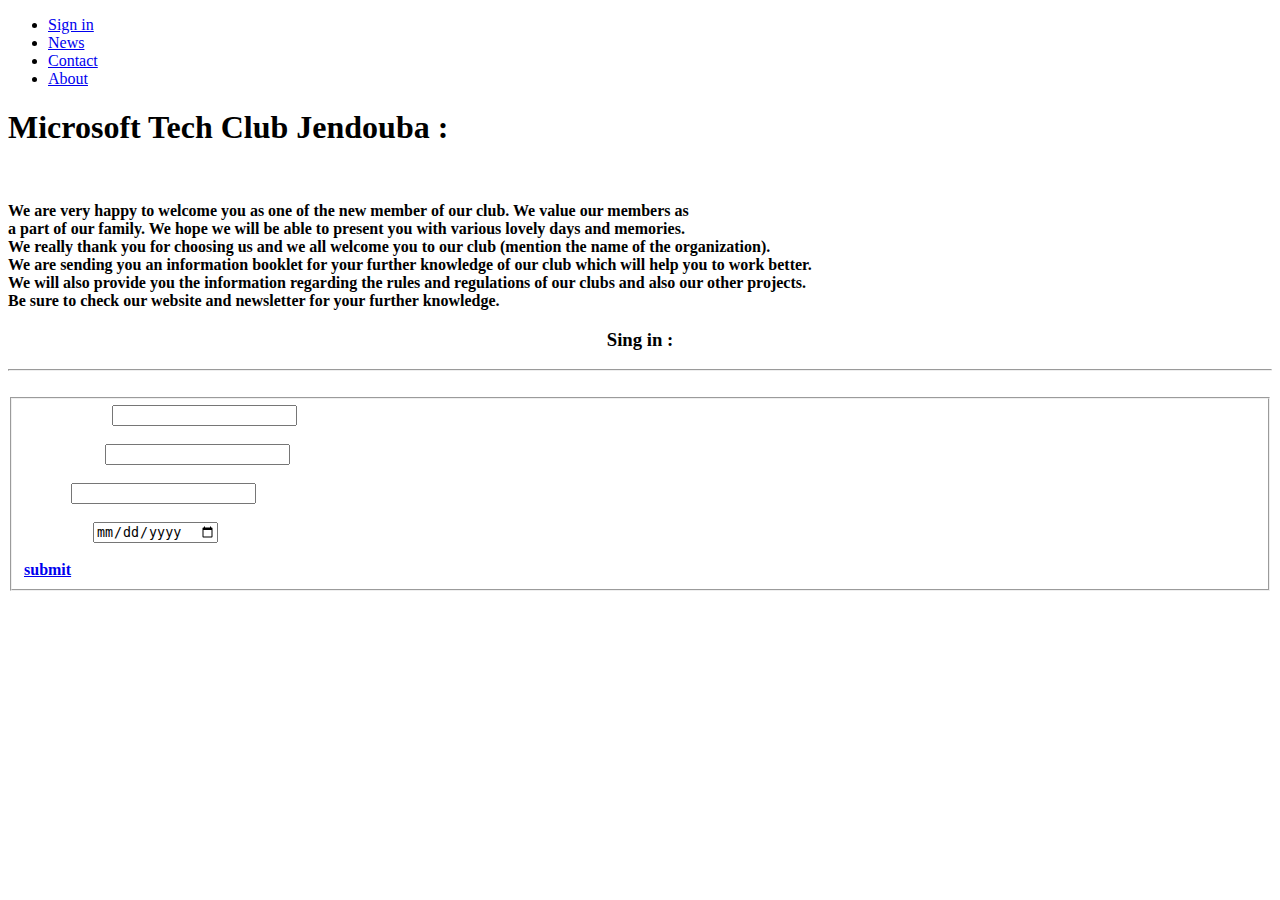
==== index.html @ 713d619c "Update index.html" ====
<!DOCTYPE html>
    <html>
    <head>
      
      <link rel="stylesheet" type="text/css" href="css/bootstrap.css">
      <link rel="stylesheet" type="text/css" href="js/bootstrap.js">
      <link rel="stylesheet" type="text/css" href="Untitled-2.css">
      <meta charset="utf-8" />
      <meta name="description" content="my project my name yassine ">
      <title>fsjejg microsoft tech club </title>
    </head>
                                                            <body>
                                                                                                 <ul>
                             <li><a href="#Sign in ">Sign in</a></li>
                                                                <li><a href="www.google.com">News</a></li>
                                                                <li><a href="www.google.com">Contact</a></li>
                                                                <li><a href="#about">About</a></li>
                                                              </ul>
                                                              
    <div class="container">
        <div class="row" > 
        <div class="col-md-7">
    <h1 class="text"> Microsoft Tech Club Jendouba : </h1> </br>
    <p class="text" ><b>We are very happy to welcome you as one of the new member of our club. We value our members as </br>a part of our family.  We hope we will be able to present you with various lovely days and memories. </br>  We really thank you for choosing us and we all welcome you to our club (mention the name of the organization). </br> We are sending you an information booklet for your further knowledge of our club which will help you to work better.</br> We will also provide you the information regarding the rules and regulations of our clubs and also our other projects.</br> Be sure to check our website and newsletter for your further knowledge.</b>
      
    </p>
    
        </div>
          <div class="col-md-5">
      <div class="row">
        <div class="col-med-4">
          <h3 class="text-left" align="center" ><b> Sing in :</b></h3>
    
        </div>
    
      
    <hr> </br>
    </div> 
    <div class="row " align="center"></div>
    <form color="white">
     
      <fieldset>
       <label for="fname"> <font color="#FFFFFF"><b>First name :</b> </font></label>
       <input type="text" id="fname" name="fname"><br><br>
       <label for="lname"><font color="white"><b>Last name:</b></font></label>
       <input type="text" id="lname" name="lname"><br><br>
       <label for="email"><font color="white"><b>email:   </b></font></label></label>
       <input type="email" id="email" name="email"><br><br>
       <label for="birthday"><font color="white"><b>birthday:</b></font></label></label>
       <input type="date" id="birthday" name="birthday"><br><br>
      <a href="#" class="btn"><b>submit </b></a>
    </fieldset>
     </form>
    
    
    </div>
    </div>
    
    
    
    </body>
    
    </html>
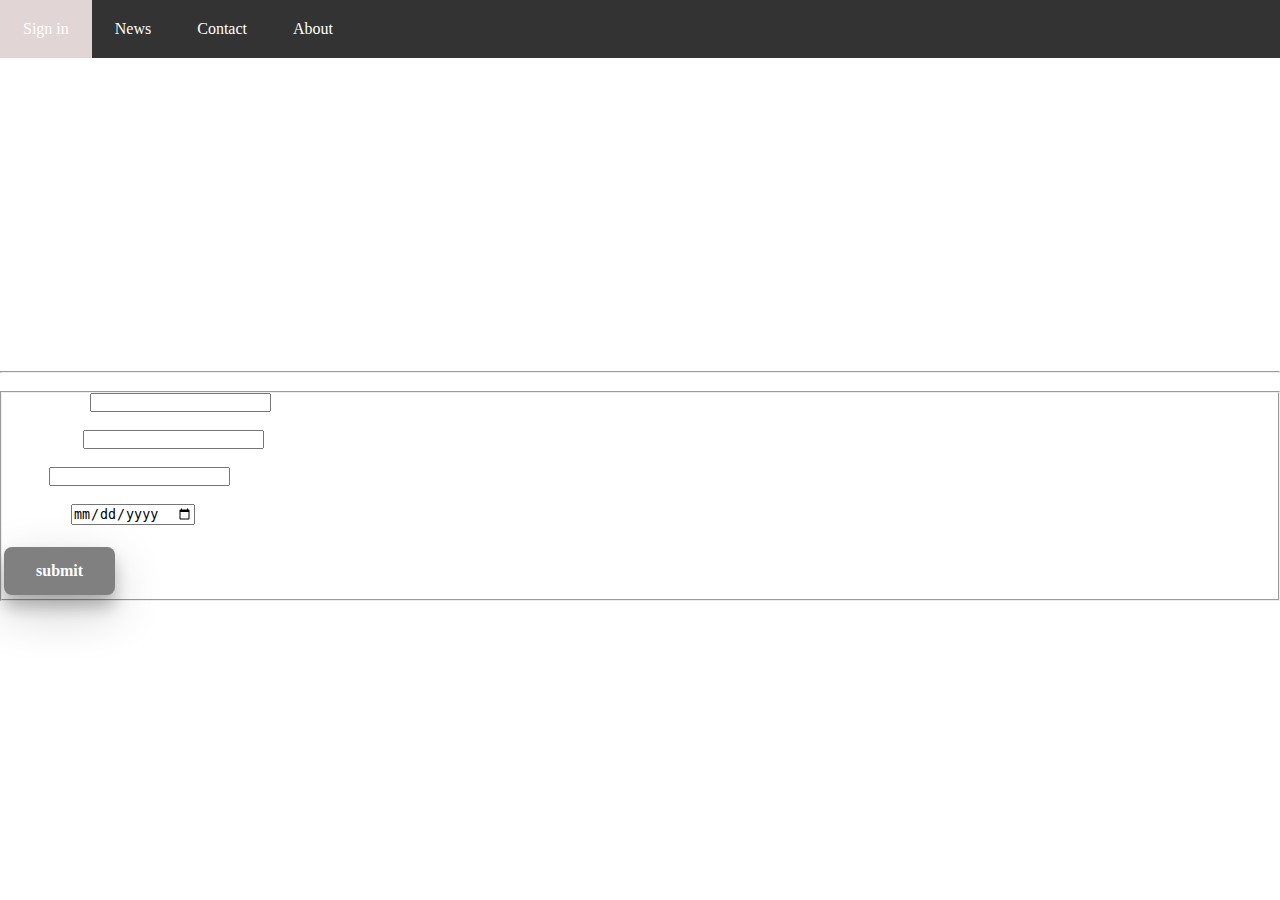
==== commit 9be8f7a1: "Update index.html" ====
--- a/index.html
+++ b/index.html
@@ -5,7 +5,7 @@
       
       <link rel="stylesheet" type="text/css" href="css/bootstrap.css">
       <link rel="stylesheet" type="text/css" href="js/bootstrap.js">
-      <link rel="stylesheet" type="text/css" href="Untitled-2.css">
+      <link rel="stylesheet" type="text/css" href="style.css">
       <meta charset="utf-8" />
       <meta name="description" content="my project my name yassine ">
       <title>fsjejg microsoft tech club </title>
--- a/style.css
+++ b/style.css
@@ -0,0 +1,132 @@
+*{
+    margin: 0px;
+    padding: 0px;
+    
+    
+     }
+     body {
+        background-image: url("yass.jpg");
+    background-size: cover;
+    background-attachment: fixed;
+    font-family : new Times New Roman;
+
+
+    
+    
+     }
+    
+    
+    br {
+     clear: left;
+    }
+     h1{
+    font-size: 40px;
+    color: white;
+    margin-top: 100px;
+    
+     }
+     p{
+        font-size: 17px;
+        color: white;
+        text-shadow: black;
+       
+        
+         }
+    
+         h3{
+             font-size: 25px;
+             color: white;
+         }
+        
+          
+     
+      }
+      font {
+          font-display:1px ;
+    
+      }
+    
+      
+        .label{
+            
+            margin-top: 15px;
+            color : tomato ;
+            font-size: 23px ;
+            
+    align-items: center;
+            
+    
+        }
+        .form{
+            
+    
+            align-content: center;
+            text-align: center;
+            background: transparent;
+            border-radius: 0px;
+            border :0px ;
+            border-bottom: 1px solid white;
+            font-size: 18px;
+            margin-top: 15px;
+            height: 100px;
+           border-radius: 8px;
+           display: inline-block;
+           align-items: center;
+          
+        }
+    
+        .btn {
+            box-shadow: 0 12px 16px 0 rgba(0,0,0,0.24),0 17px 50px 0 rgba(0,0,0,0.19);
+            background-color: gray;
+            border-radius: 8px;
+            border: none;
+            color: white;
+            padding: 15px 32px;
+            text-align: center;
+            text-decoration: none;
+            display: inline-block;
+            font-size: 16px;
+            margin: 4px 2px;
+            cursor: pointer;
+          }
+          
+    ul {
+      list-style-type: none;
+      margin: 0;
+      padding: 0;
+      overflow: hidden;
+      background-color: #333;
+    }
+    
+    li {
+      float: left;
+    }
+    
+    li a {
+      display: block;
+      color: white;
+      text-align: center;
+      padding: 20px 23px;
+      text-decoration: none;
+    }
+    
+    li a:hover:not(.active) {
+      background-color: rgb(226, 213, 213);
+    }
+    
+    .active {
+      background-color: #04AA6D;
+    }  
+    div.form
+    {
+        display: block;
+        text-align: center;
+    }
+    
+   
+    hr {
+        box-sizing: content-box;
+        height: 0;
+        overflow: visible;
+    }
+   
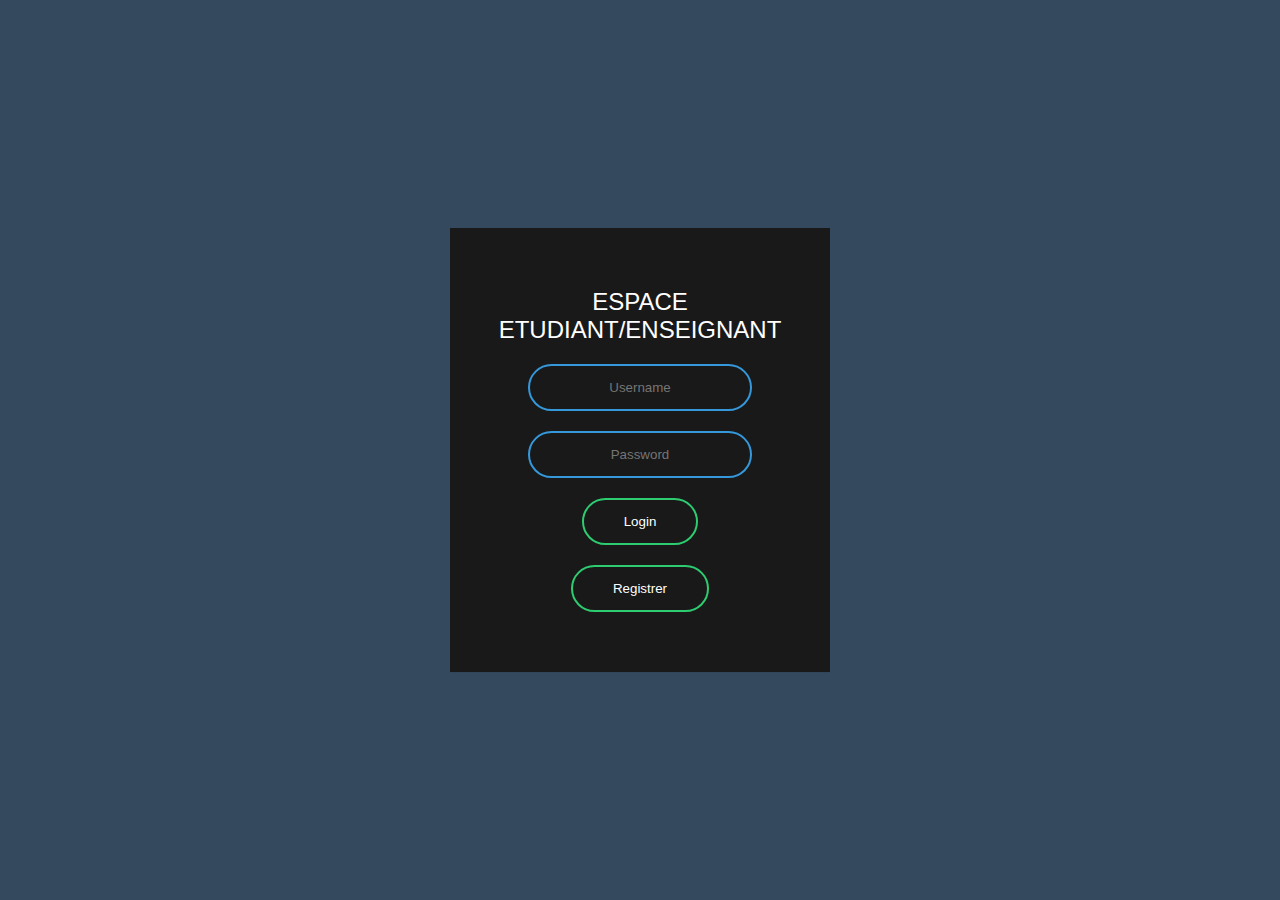
==== commit 0b5e8230: "Rename login.html to index.html" ====
--- a/index.html
+++ b/index.html
@@ -1,82 +1,21 @@
+<!DOCTYPE html>
+<html lang="en" >
+  <head>
+    <meta charset="utf-8">
+    <title>Espace Etudiant/Enseignant</title>
+    <link rel="stylesheet" href="style.css">
+  </head>
+  <body>
 
-    <!DOCTYPE html>
-    <html>
-    <head>
-      
-      <link rel="stylesheet" type="text/css" href="css/bootstrap.css">
-      <link rel="stylesheet" type="text/css" href="js/bootstrap.js">
-      <link rel="stylesheet" type="text/css" href="style.css">
-      <meta charset="utf-8" />
-      <meta name="description" content="my project my name yassine ">
-      <title>fsjejg microsoft tech club </title>
-    </head>
-                                                            <body>
-                                                                                                 <ul>
-                             <li><a href="#Sign in ">Sign in</a></li>
-                                                                <li><a href="www.google.com">News</a></li>
-                                                                <li><a href="www.google.com">Contact</a></li>
-                                                                <li><a href="#about">About</a></li>
-                                                              </ul>
-                                                              
-    <div class="container">
-        <div class="row" > 
-        <div class="col-md-7">
-    <h1 class="text"> Microsoft Tech Club Jendouba : </h1> </br>
-    <p class="text" ><b>We are very happy to welcome you as one of the new member of our club. We value our members as </br>a part of our family.  We hope we will be able to present you with various lovely days and memories. </br>  We really thank you for choosing us and we all welcome you to our club (mention the name of the organization). </br> We are sending you an information booklet for your further knowledge of our club which will help you to work better.</br> We will also provide you the information regarding the rules and regulations of our clubs and also our other projects.</br> Be sure to check our website and newsletter for your further knowledge.</b>
-      
-    </p>
-    
-        </div>
-          <div class="col-md-5">
-      <div class="row">
-        <div class="col-med-4">
-          <h3 class="text-left" align="center" ><b> Sing in :</b></h3>
-    
-        </div>
-    
-      
-    <hr> </br>
-    </div> 
-    <div class="row " align="center"></div>
-    <form color="white">
-     
-      <fieldset>
-       <label for="fname"> <font color="#FFFFFF"><b>First name :</b> </font></label>
-       <input type="text" id="fname" name="fname"><br><br>
-       <label for="lname"><font color="white"><b>Last name:</b></font></label>
-       <input type="text" id="lname" name="lname"><br><br>
-       <label for="email"><font color="white"><b>email:   </b></font></label></label>
-       <input type="email" id="email" name="email"><br><br>
-       <label for="birthday"><font color="white"><b>birthday:</b></font></label></label>
-       <input type="date" id="birthday" name="birthday"><br><br>
-      <a href="#" class="btn"><b>submit </b></a>
-    </fieldset>
-     </form>
-    
-    
-    </div>
-    </div>
-    
-    
-    
-    </body>
-    
-    </html>
-    
-    
-    
-    
-    
-    
-    
-    
-    
-    
-    
-    
-    
-    
-    
-    
-    
-    
+<form class="box" action="login.html" method="post">
+  <h2>Espace Etudiant/Enseignant</h2>
+  <input type="text" name="" placeholder="Username">
+  <input type="password" name="" placeholder="Password">
+  <input type="submit" name="" value="Login">
+  <input type="button" class="register" value="Registrer" onclick="window.location.href = 'signup.html'">
+
+</form>
+
+
+  </body>
+</html>
--- a/style.css
+++ b/style.css
@@ -1,132 +1,73 @@
-*{
-    margin: 0px;
-    padding: 0px;
-    
-    
-     }
-     body {
-        background-image: url("yass.jpg");
-    background-size: cover;
-    background-attachment: fixed;
-    font-family : new Times New Roman;
-
-
-    
-    
-     }
-    
-    
-    br {
-     clear: left;
-    }
-     h1{
-    font-size: 40px;
-    color: white;
-    margin-top: 100px;
-    
-     }
-     p{
-        font-size: 17px;
-        color: white;
-        text-shadow: black;
-       
-        
-         }
-    
-         h3{
-             font-size: 25px;
-             color: white;
-         }
-        
-          
-     
-      }
-      font {
-          font-display:1px ;
-    
-      }
-    
-      
-        .label{
-            
-            margin-top: 15px;
-            color : tomato ;
-            font-size: 23px ;
-            
-    align-items: center;
-            
-    
-        }
-        .form{
-            
-    
-            align-content: center;
-            text-align: center;
-            background: transparent;
-            border-radius: 0px;
-            border :0px ;
-            border-bottom: 1px solid white;
-            font-size: 18px;
-            margin-top: 15px;
-            height: 100px;
-           border-radius: 8px;
-           display: inline-block;
-           align-items: center;
-          
-        }
-    
-        .btn {
-            box-shadow: 0 12px 16px 0 rgba(0,0,0,0.24),0 17px 50px 0 rgba(0,0,0,0.19);
-            background-color: gray;
-            border-radius: 8px;
-            border: none;
-            color: white;
-            padding: 15px 32px;
-            text-align: center;
-            text-decoration: none;
-            display: inline-block;
-            font-size: 16px;
-            margin: 4px 2px;
-            cursor: pointer;
-          }
-          
-    ul {
-      list-style-type: none;
-      margin: 0;
-      padding: 0;
-      overflow: hidden;
-      background-color: #333;
-    }
-    
-    li {
-      float: left;
-    }
-    
-    li a {
-      display: block;
-      color: white;
-      text-align: center;
-      padding: 20px 23px;
-      text-decoration: none;
-    }
-    
-    li a:hover:not(.active) {
-      background-color: rgb(226, 213, 213);
-    }
-    
-    .active {
-      background-color: #04AA6D;
-    }  
-    div.form
-    {
-        display: block;
-        text-align: center;
-    }
-    
-   
-    hr {
-        box-sizing: content-box;
-        height: 0;
-        overflow: visible;
-    }
-   
+body{
+    margin: 0;
+    padding: 0;
+    font-family: sans-serif;
+    background: #34495e;
+  }
+  .box{
+    width: 300px;
+    padding: 40px;
+    position: absolute;
+    top: 50%;
+    left: 50%;
+    transform: translate(-50%,-50%);
+    background: #191919;
+    text-align: center;
+  }
+  .box h2{
+    color: white;
+    text-transform: uppercase;
+    font-weight: 500;
+  }
+  .box input[type = "text"],.box input[type = "password"]{
+    border:0;
+    background: none;
+    display: block;
+    margin: 20px auto;
+    text-align: center;
+    border: 2px solid #3498db;
+    padding: 14px 10px;
+    width: 200px;
+    outline: none;
+    color: white;
+    border-radius: 24px;
+    transition: 0.25s;
+  }
+  .box input[type = "text"]:focus,.box input[type = "password"]:focus{
+    width: 280px;
+    border-color: #2ecc71;
+  }
+  .box input[type = "submit"]{
+    border:0;
+    background: none;
+    display: block;
+    margin: 20px auto;
+    text-align: center;
+    border: 2px solid #2ecc71;
+    padding: 14px 40px;
+    outline: none;
+    color: white;
+    border-radius: 24px;
+    transition: 0.25s;
+    cursor: pointer;
+  }
+  .box input[type = "submit"]:hover{
+    background: #2ecc71;
+  }
+  .box input[type = "button"]{
+    border:0;
+    background: none;
+    display: block;
+    margin: 20px auto;
+    text-align: center;
+    border: 2px solid #2ecc71;
+    padding: 14px 40px;
+    outline: none;
+    color: white;
+    border-radius: 24px;
+    transition: 0.25s;
+    cursor: pointer;
+  }
+  .box input[type = "button"]:hover{
+    background: #2ecc71;
+  }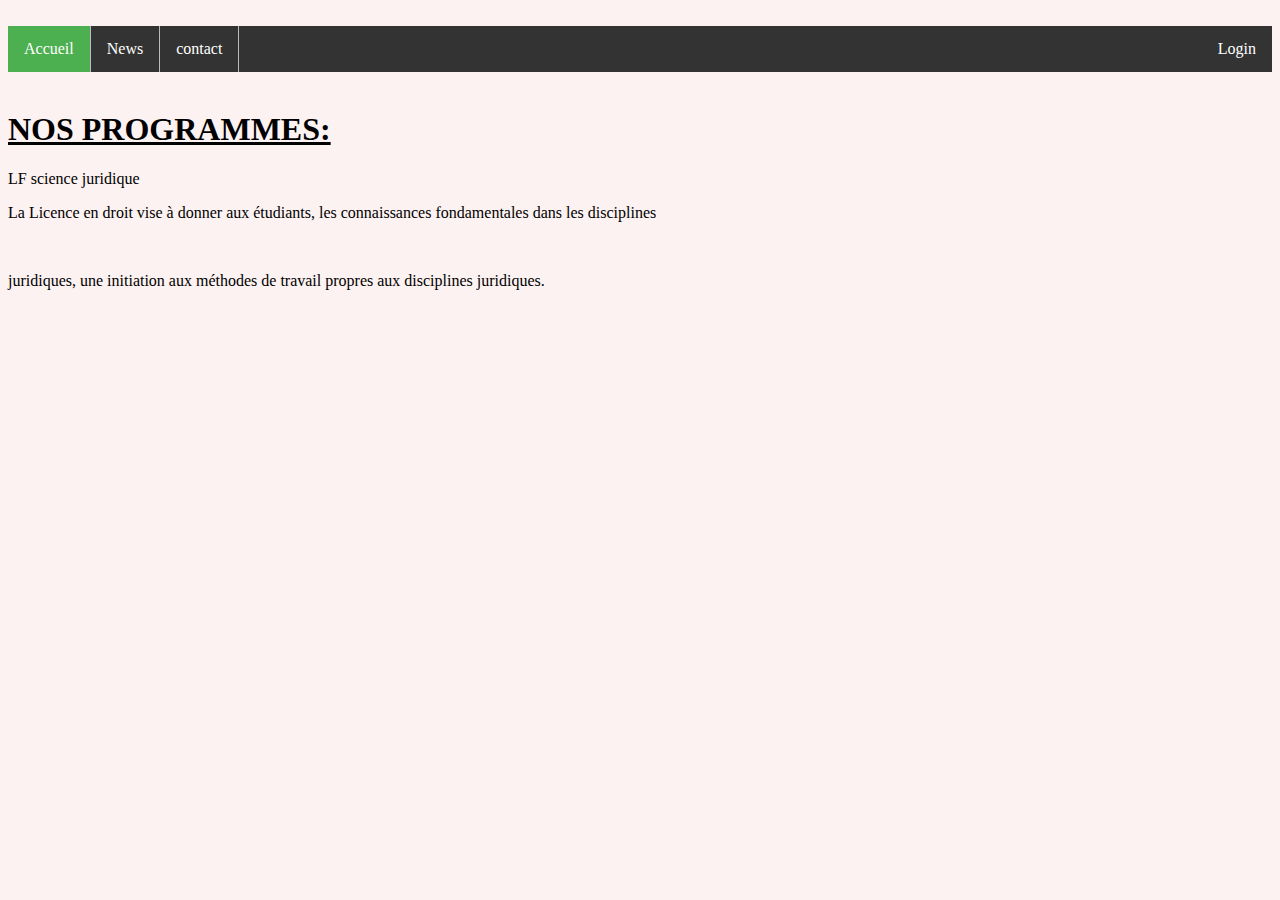
==== commit 97e8ba9a: "Add files via upload" ====
--- a/index.html
+++ b/index.html
@@ -1,21 +1,60 @@
 <!DOCTYPE html>
-<html lang="en" >
-  <head>
-    <meta charset="utf-8">
-    <title>Espace Etudiant/Enseignant</title>
-    <link rel="stylesheet" href="style.css">
-  </head>
-  <body>
+<html>
+<head>
+<style>
+    body {
+  background: rgb(253, 242, 242) ;
+}
+ul {
+    list-style-type: none;
+    margin: 0;
+    padding: 0;
+    overflow: hidden;
+    background-color: #333;
+}
 
-<form class="box" action="login.html" method="post">
-  <h2>Espace Etudiant/Enseignant</h2>
-  <input type="text" name="" placeholder="Username">
-  <input type="password" name="" placeholder="Password">
-  <input type="submit" name="" value="Login">
-  <input type="button" class="register" value="Registrer" onclick="window.location.href = 'signup.html'">
+li {
+    float: left;
+    border-right:1px solid #bbb;
+}
 
-</form>
+li:last-child {
+    border-right: none;
+}
+
+li a {
+    display: block;
+    color: white;
+    text-align: center;
+    padding: 14px 16px;
+    text-decoration: none;
+}
+
+li a:hover:not(.active) {
+    background-color: #111;
+}
+
+.active {
+    background-color: #4CAF50;
+}
+</style>
+</head>
+<body>
+   <img src="image/logo_fsjegj.jpg" alt="" width="200">
+   
+
+<ul>
+  <li><a class="active" href="#Accueil" target="_blank" title="go to Accueil">Accueil</a></li>
+  <li><a href="#news" target="_blank" title="go to news">News</a></li>
+  <li><a href="mailto:omray@yk.com" target="_blank" title="go to contact">contact</a></li>
+  <li style="float:right"><a href="login.html" target="_blank" title="go to login">Login</a></li>
+</ul>
+<img src="image/unnamed.jpg" alt="">
+<h1><ins>NOS PROGRAMMES:</ins> </h1>
+<p color: #333;>LF science juridique</p>
+<p>La Licence en droit vise à donner aux étudiants, les connaissances fondamentales dans les disciplines </p><br>
+<p>juridiques, une initiation aux méthodes de travail propres aux disciplines juridiques.</p><br> 
 
 
-  </body>
+</body>
 </html>
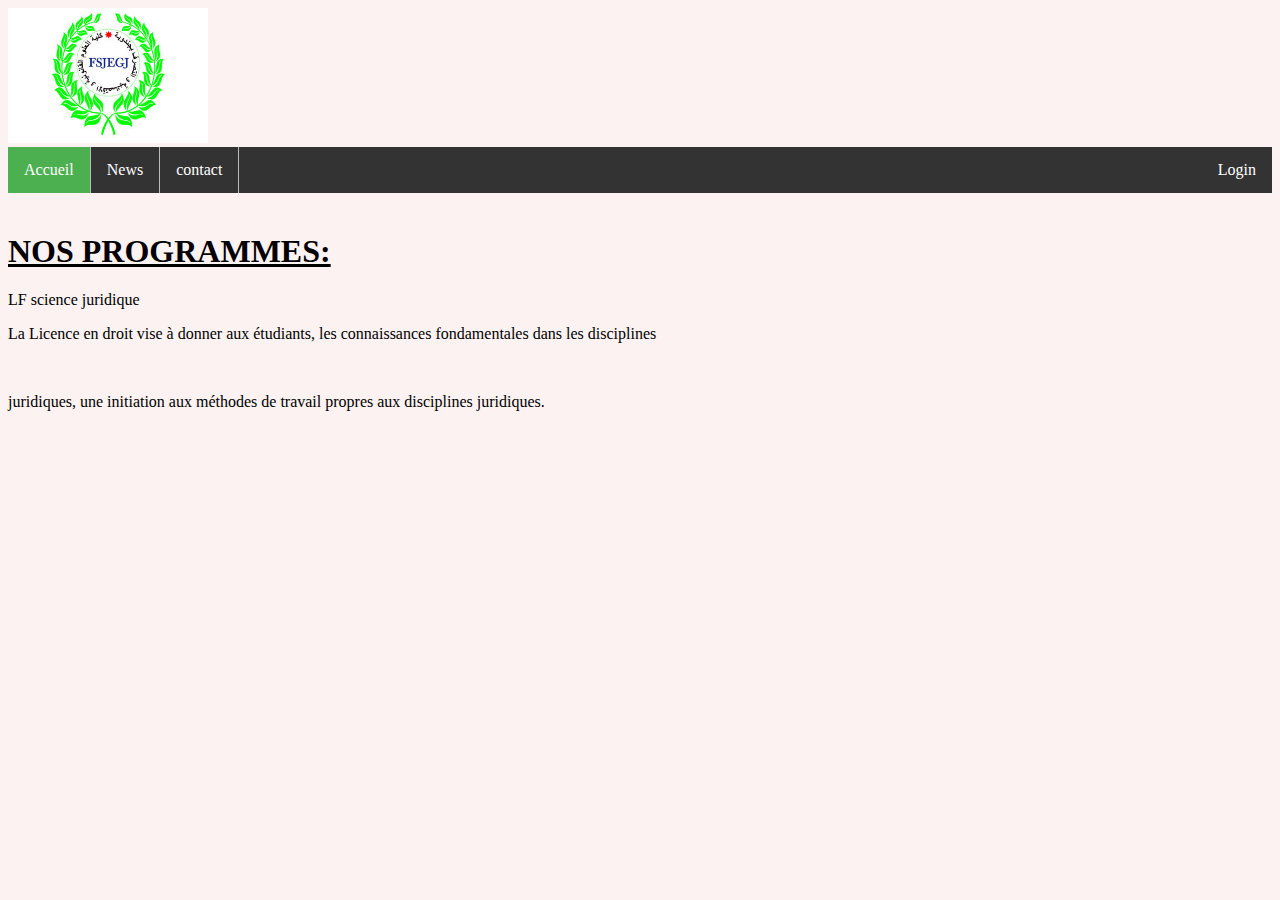
==== commit 1e122a12: "Update index.html" ====
--- a/index.html
+++ b/index.html
@@ -40,7 +40,7 @@
 </style>
 </head>
 <body>
-   <img src="image/logo_fsjegj.jpg" alt="" width="200">
+   <img src="logo_fsjegj.jpg" alt="" width="200">
    
 
 <ul>
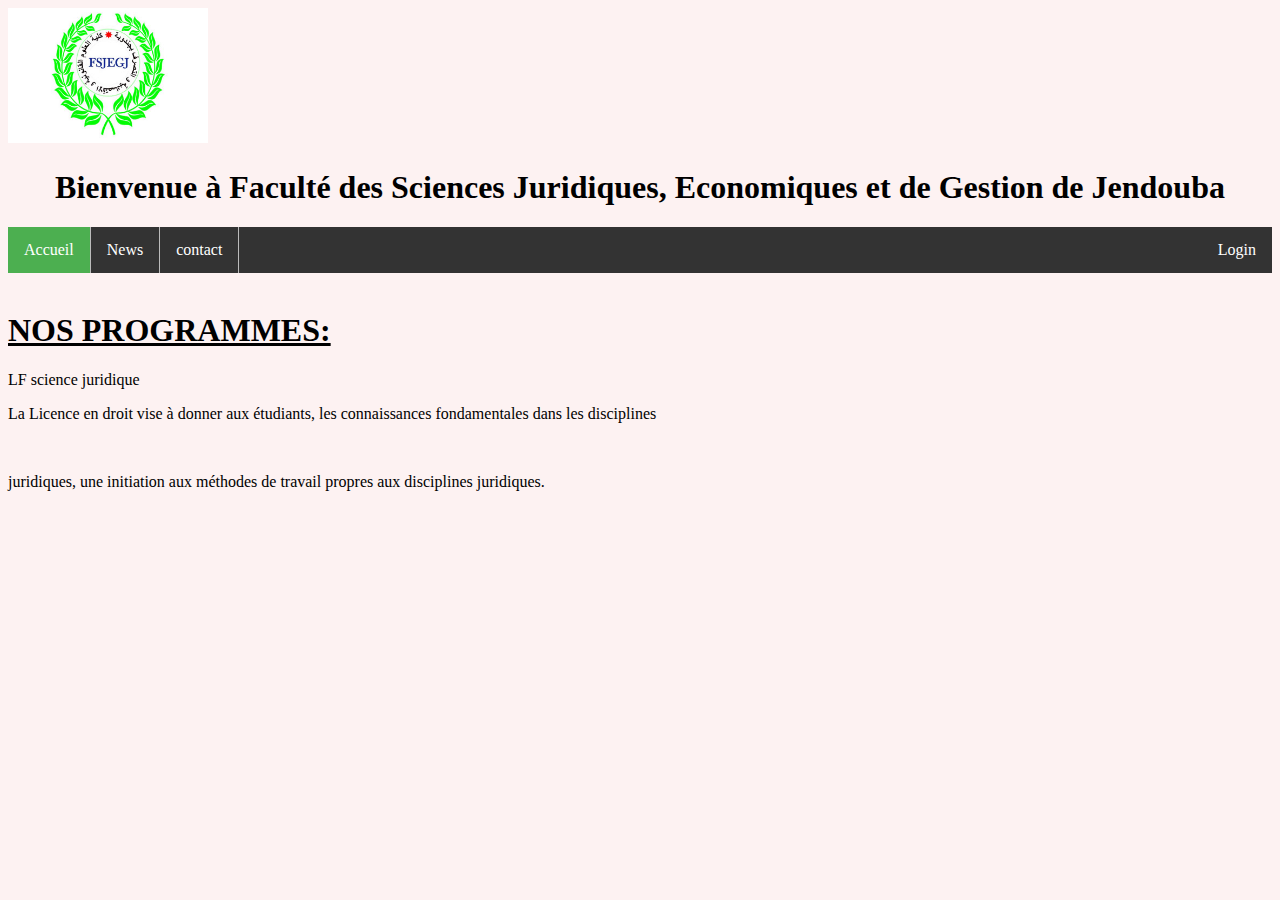
==== commit f1a4af2c: "Update index.html" ====
--- a/index.html
+++ b/index.html
@@ -41,12 +41,14 @@
 </head>
 <body>
    <img src="logo_fsjegj.jpg" alt="" width="200">
+    <h1 align="center">Bienvenue à Faculté des Sciences Juridiques, Economiques et de Gestion de Jendouba </h1>
+
    
 
 <ul>
   <li><a class="active" href="#Accueil" target="_blank" title="go to Accueil">Accueil</a></li>
   <li><a href="#news" target="_blank" title="go to news">News</a></li>
-  <li><a href="mailto:omray@yk.com" target="_blank" title="go to contact">contact</a></li>
+  <li><a href="mailto:yakoubiomran007@gmail.com" target="_blank" title="go to contact">contact</a></li>
   <li style="float:right"><a href="login.html" target="_blank" title="go to login">Login</a></li>
 </ul>
 <img src="image/unnamed.jpg" alt="">
